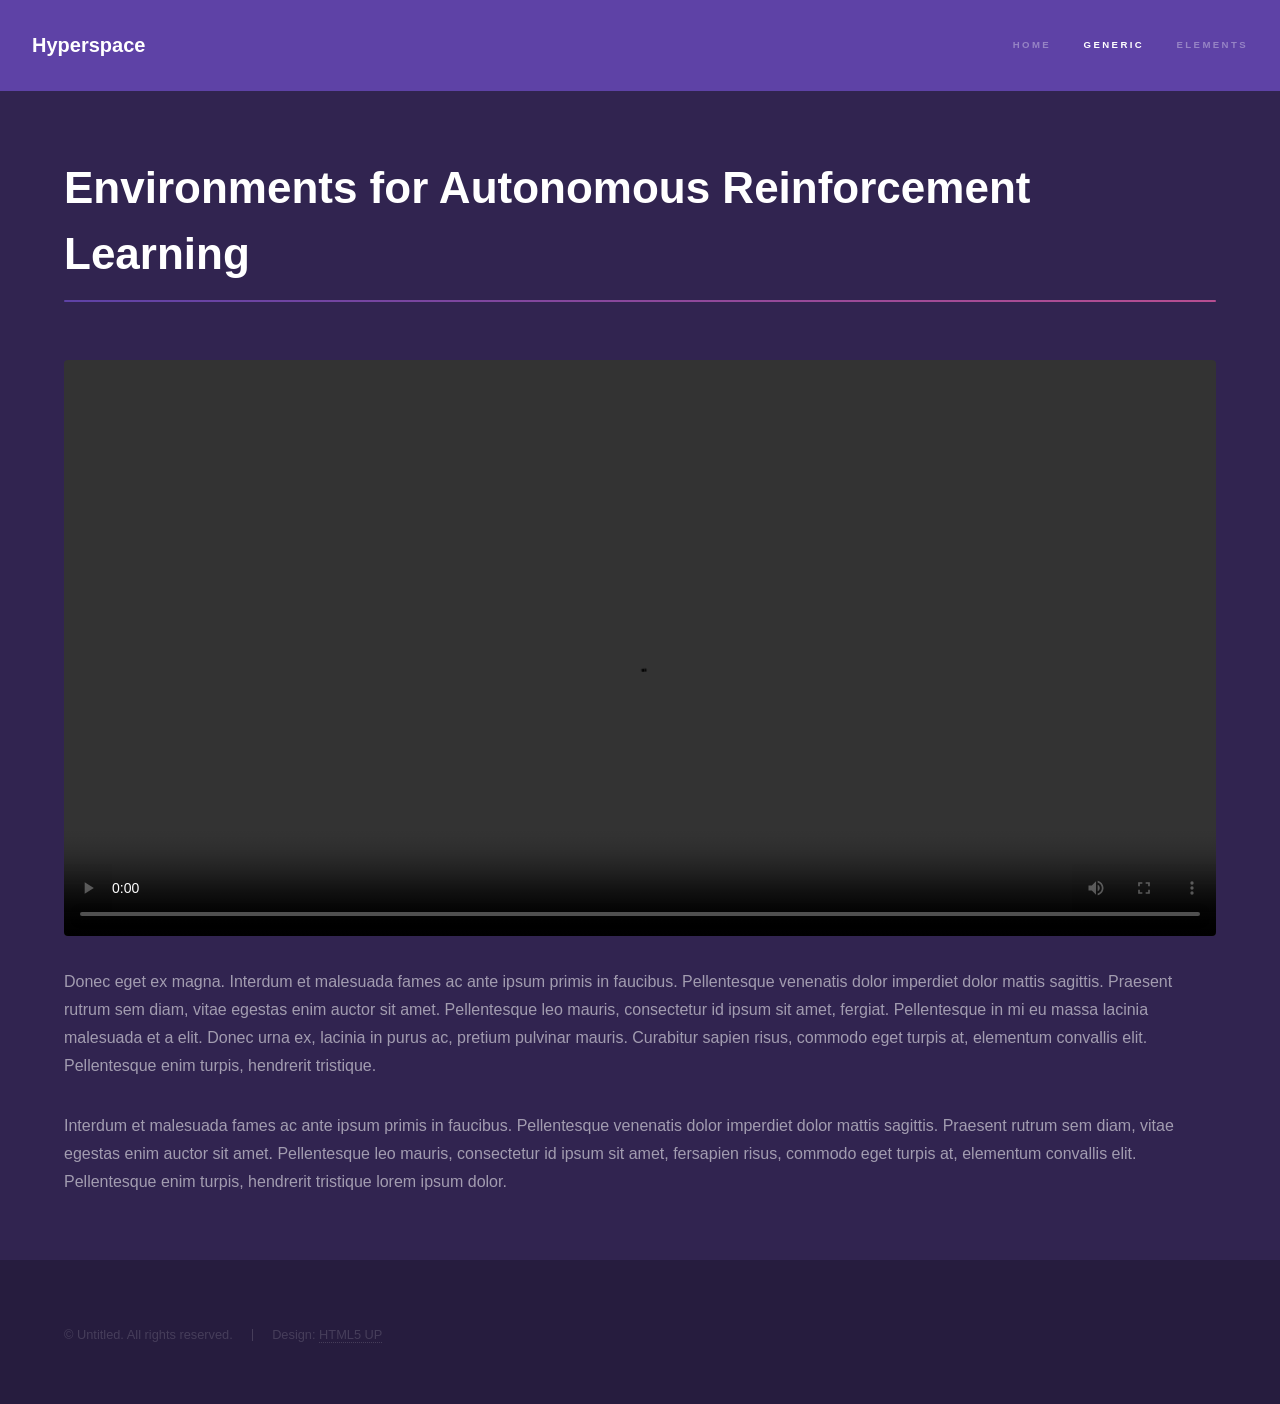
==== earl.html @ 117a4e89 "save" ====
<!DOCTYPE HTML>
<!--
	Hyperspace by HTML5 UP
	html5up.net | @ajlkn
	Free for personal and commercial use under the CCA 3.0 license (html5up.net/license)
-->
<html>
	<head>
		<title>EARL - Environments for Autonomous Reinforcement Learning</title>
		<meta charset="utf-8" />
		<meta name="viewport" content="width=device-width, initial-scale=1, user-scalable=no" />
		<link rel="stylesheet" href="assets/css/main.css" />
		<noscript><link rel="stylesheet" href="assets/css/noscript.css" /></noscript>
	</head>
	<body class="is-preload">

		<!-- Header -->
			<header id="header">
				<a href="index.html" class="title">Hyperspace</a>
				<nav>
					<ul>
						<li><a href="index.html">Home</a></li>
						<li><a href="generic.html" class="active">Generic</a></li>
						<li><a href="elements.html">Elements</a></li>
					</ul>
				</nav>
			</header>

		<!-- Wrapper -->
			<div id="wrapper">

				<!-- Main -->
					<section id="main" class="wrapper">
						<div class="inner">
							<h1 class="major">Environments for Autonomous Reinforcement Learning</h1>
							<span class="image fit"><video src="images/EARL.mp4" controls playsinline></video></span>
							<p>Donec eget ex magna. Interdum et malesuada fames ac ante ipsum primis in faucibus. Pellentesque venenatis dolor imperdiet dolor mattis sagittis. Praesent rutrum sem diam, vitae egestas enim auctor sit amet. Pellentesque leo mauris, consectetur id ipsum sit amet, fergiat. Pellentesque in mi eu massa lacinia malesuada et a elit. Donec urna ex, lacinia in purus ac, pretium pulvinar mauris. Curabitur sapien risus, commodo eget turpis at, elementum convallis elit. Pellentesque enim turpis, hendrerit tristique.</p>
							<p>Interdum et malesuada fames ac ante ipsum primis in faucibus. Pellentesque venenatis dolor imperdiet dolor mattis sagittis. Praesent rutrum sem diam, vitae egestas enim auctor sit amet. Pellentesque leo mauris, consectetur id ipsum sit amet, fersapien risus, commodo eget turpis at, elementum convallis elit. Pellentesque enim turpis, hendrerit tristique lorem ipsum dolor.</p>
						</div>
					</section>

			</div>

		<!-- Footer -->
			<footer id="footer" class="wrapper alt">
				<div class="inner">
					<ul class="menu">
						<li>&copy; Untitled. All rights reserved.</li><li>Design: <a href="http://html5up.net">HTML5 UP</a></li>
					</ul>
				</div>
			</footer>

		<!-- Scripts -->
			<script src="assets/js/jquery.min.js"></script>
			<script src="assets/js/jquery.scrollex.min.js"></script>
			<script src="assets/js/jquery.scrolly.min.js"></script>
			<script src="assets/js/browser.min.js"></script>
			<script src="assets/js/breakpoints.min.js"></script>
			<script src="assets/js/util.js"></script>
			<script src="assets/js/main.js"></script>

	</body>
</html>
---- assets/css/main.css ----
@import url(fontawesome-all.min.css);

/*
	Hyperspace by HTML5 UP
	html5up.net | @ajlkn
	Free for personal and commercial use under the CCA 3.0 license (html5up.net/license)
*/

html, body, div, span, applet, object,
iframe, h1, h2, h3, h4, h5, h6, p, blockquote,
pre, a, abbr, acronym, address, big, cite,
code, del, dfn, em, img, ins, kbd, q, s, samp,
small, strike, strong, sub, sup, tt, var, b,
u, i, center, dl, dt, dd, ol, ul, li, fieldset,
form, label, legend, table, caption, tbody,
tfoot, thead, tr, th, td, article, aside,
canvas, details, embed, figure, figcaption,
footer, header, hgroup, menu, nav, output, ruby,
section, summary, time, mark, audio, video {
	margin: 0;
	padding: 0;
	border: 0;
	font-size: 100%;
	font: inherit;
	vertical-align: baseline;}

article, aside, details, figcaption, figure,
footer, header, hgroup, menu, nav, section {
	display: block;}

body {
	line-height: 1;
}

ol, ul {
	list-style: none;
}

blockquote, q {
	quotes: none;
}

	blockquote:before, blockquote:after, q:before, q:after {
		content: '';
		content: none;
	}

table {
	border-collapse: collapse;
	border-spacing: 0;
}

body {
	-webkit-text-size-adjust: none;
}

mark {
	background-color: transparent;
	color: inherit;
}

input::-moz-focus-inner {
	border: 0;
	padding: 0;
}

input, select, textarea {
	-moz-appearance: none;
	-webkit-appearance: none;
	-ms-appearance: none;
	appearance: none;
}

/* Basic */

	@-ms-viewport {
		width: device-width;
	}

	body {
		-ms-overflow-style: scrollbar;
	}

	@media screen and (max-width: 480px) {

		html, body {
			min-width: 320px;
		}

	}

	html {
		box-sizing: border-box;
	}

	*, *:before, *:after {
		box-sizing: inherit;
	}

	body {
		background: #312450;
	}

		body.is-preload *, body.is-preload *:before, body.is-preload *:after {
			-moz-animation: none !important;
			-webkit-animation: none !important;
			-ms-animation: none !important;
			animation: none !important;
			-moz-transition: none !important;
			-webkit-transition: none !important;
			-ms-transition: none !important;
			transition: none !important;
		}

/* Type */

	body, input, select, textarea {
		color: rgba(255, 255, 255, 0.55);
		font-family: Arial, Helvetica, sans-serif;
		font-size: 16.5pt;
		font-weight: normal;
		line-height: 1.75;
	}

		@media screen and (max-width: 1680px) {

			body, input, select, textarea {
				font-size: 13pt;
			}

		}

		@media screen and (max-width: 1280px) {

			body, input, select, textarea {
				font-size: 12pt;
			}

		}

		@media screen and (max-width: 360px) {

			body, input, select, textarea {
				font-size: 11pt;
			}

		}

	a {
		-moz-transition: color 0.2s ease, border-bottom-color 0.2s ease;
		-webkit-transition: color 0.2s ease, border-bottom-color 0.2s ease;
		-ms-transition: color 0.2s ease, border-bottom-color 0.2s ease;
		transition: color 0.2s ease, border-bottom-color 0.2s ease;
		border-bottom: dotted 1px rgba(255, 255, 255, 0.35);
		color: inherit;
		text-decoration: none;
	}

		a:hover {
			border-bottom-color: transparent;
			color: #ffffff;
		}

	strong, b {
		color: #ffffff;
		font-weight: bold;
	}

	em, i {
		font-style: italic;
	}

	p {
		margin: 0 0 2em 0;
	}

	h1, h2, h3, h4, h5, h6 {
		color: #ffffff;
		font-weight: bold;
		line-height: 1.5;
		margin: 0 0 0.5em 0;
	}

		h1 a, h2 a, h3 a, h4 a, h5 a, h6 a {
			color: inherit;
			text-decoration: none;
		}

	h1 {
		font-size: 2.75em;
	}

		h1.major {
			margin: 0 0 1.3em 0;
			position: relative;
			padding-bottom: 0.35em;
		}

			h1.major:after {
				background-image: -moz-linear-gradient(to right, #5e42a6, #b74e91);
				background-image: -webkit-linear-gradient(to right, #5e42a6, #b74e91);
				background-image: -ms-linear-gradient(to right, #5e42a6, #b74e91);
				background-image: linear-gradient(to right, #5e42a6, #b74e91);
				-moz-transition: max-width 0.2s ease;
				-webkit-transition: max-width 0.2s ease;
				-ms-transition: max-width 0.2s ease;
				transition: max-width 0.2s ease;
				border-radius: 0.2em;
				bottom: 0;
				content: '';
				height: 0.05em;
				position: absolute;
				right: 0;
				width: 100%;
			}

	h2 {
		font-size: 1.75em;
	}

	h3 {
		font-size: 1.1em;
	}

	h4 {
		font-size: 1em;
	}

	h5 {
		font-size: 0.8em;
	}

	h6 {
		font-size: 0.6em;
	}

	@media screen and (max-width: 736px) {

		h1 {
			font-size: 2em;
		}

		h2 {
			font-size: 1.25em;
		}

		h3 {
			font-size: 1em;
		}

		h4 {
			font-size: 0.8em;
		}

		h5 {
			font-size: 0.6em;
		}

		h6 {
			font-size: 0.6em;
		}

	}

	sub {
		font-size: 0.8em;
		position: relative;
		top: 0.5em;
	}

	sup {
		font-size: 0.8em;
		position: relative;
		top: -0.5em;
	}

	blockquote {
		border-left: solid 4px rgba(255, 255, 255, 0.15);
		font-style: italic;
		margin: 0 0 2em 0;
		padding: 0.5em 0 0.5em 2em;
	}

	code {
		background: rgba(255, 255, 255, 0.05);
		border-radius: 0.25em;
		border: solid 1px rgba(255, 255, 255, 0.15);
		font-family: "Courier New", monospace;
		font-size: 0.9em;
		margin: 0 0.25em;
		padding: 0.25em 0.65em;
	}

	pre {
		-webkit-overflow-scrolling: touch;
		font-family: "Courier New", monospace;
		font-size: 0.9em;
		margin: 0 0 2em 0;
	}

		pre code {
			display: block;
			line-height: 1.75em;
			padding: 1em 1.5em;
			overflow-x: auto;
		}

	hr {
		border: 0;
		border-bottom: solid 1px rgba(255, 255, 255, 0.15);
		margin: 2em 0;
	}

		hr.major {
			margin: 3em 0;
		}

	.align-left {
		text-align: left;
	}

	.align-center {
		text-align: center;
	}

	.align-right {
		text-align: right;
	}

/* Row */

	.row {
		display: flex;
		flex-wrap: wrap;
		box-sizing: border-box;
		align-items: stretch;
	}

		.row > * {
			box-sizing: border-box;
		}

		.row.gtr-uniform > * > :last-child {
			margin-bottom: 0;
		}

		.row.aln-left {
			justify-content: flex-start;
		}

		.row.aln-center {
			justify-content: center;
		}

		.row.aln-right {
			justify-content: flex-end;
		}

		.row.aln-top {
			align-items: flex-start;
		}

		.row.aln-middle {
			align-items: center;
		}

		.row.aln-bottom {
			align-items: flex-end;
		}

		.row > .imp {
			order: -1;
		}

		.row > .col-1 {
			width: 8.33333%;
		}

		.row > .off-1 {
			margin-left: 8.33333%;
		}

		.row > .col-2 {
			width: 16.66667%;
		}

		.row > .off-2 {
			margin-left: 16.66667%;
		}

		.row > .col-3 {
			width: 25%;
		}

		.row > .off-3 {
			margin-left: 25%;
		}

		.row > .col-4 {
			width: 33.33333%;
		}

		.row > .off-4 {
			margin-left: 33.33333%;
		}

		.row > .col-5 {
			width: 41.66667%;
		}

		.row > .off-5 {
			margin-left: 41.66667%;
		}

		.row > .col-6 {
			width: 50%;
		}

		.row > .off-6 {
			margin-left: 50%;
		}

		.row > .col-7 {
			width: 58.33333%;
		}

		.row > .off-7 {
			margin-left: 58.33333%;
		}

		.row > .col-8 {
			width: 66.66667%;
		}

		.row > .off-8 {
			margin-left: 66.66667%;
		}

		.row > .col-9 {
			width: 75%;
		}

		.row > .off-9 {
			margin-left: 75%;
		}

		.row > .col-10 {
			width: 83.33333%;
		}

		.row > .off-10 {
			margin-left: 83.33333%;
		}

		.row > .col-11 {
			width: 91.66667%;
		}

		.row > .off-11 {
			margin-left: 91.66667%;
		}

		.row > .col-12 {
			width: 100%;
		}

		.row > .off-12 {
			margin-left: 100%;
		}

		.row.gtr-0 {
			margin-top: 0;
			margin-left: 0em;
		}

			.row.gtr-0 > * {
				padding: 0 0 0 0em;
			}

			.row.gtr-0.gtr-uniform {
				margin-top: 0em;
			}

				.row.gtr-0.gtr-uniform > * {
					padding-top: 0em;
				}

		.row.gtr-25 {
			margin-top: 0;
			margin-left: -0.375em;
		}

			.row.gtr-25 > * {
				padding: 0 0 0 0.375em;
			}

			.row.gtr-25.gtr-uniform {
				margin-top: -0.375em;
			}

				.row.gtr-25.gtr-uniform > * {
					padding-top: 0.375em;
				}

		.row.gtr-50 {
			margin-top: 0;
			margin-left: -0.75em;
		}

			.row.gtr-50 > * {
				padding: 0 0 0 0.75em;
			}

			.row.gtr-50.gtr-uniform {
				margin-top: -0.75em;
			}

				.row.gtr-50.gtr-uniform > * {
					padding-top: 0.75em;
				}

		.row {
			margin-top: 0;
			margin-left: -1.5em;
		}

			.row > * {
				padding: 0 0 0 1.5em;
			}

			.row.gtr-uniform {
				margin-top: -1.5em;
			}

				.row.gtr-uniform > * {
					padding-top: 1.5em;
				}

		.row.gtr-150 {
			margin-top: 0;
			margin-left: -2.25em;
		}

			.row.gtr-150 > * {
				padding: 0 0 0 2.25em;
			}

			.row.gtr-150.gtr-uniform {
				margin-top: -2.25em;
			}

				.row.gtr-150.gtr-uniform > * {
					padding-top: 2.25em;
				}

		.row.gtr-200 {
			margin-top: 0;
			margin-left: -3em;
		}

			.row.gtr-200 > * {
				padding: 0 0 0 3em;
			}

			.row.gtr-200.gtr-uniform {
				margin-top: -3em;
			}

				.row.gtr-200.gtr-uniform > * {
					padding-top: 3em;
				}

		@media screen and (max-width: 1680px) {

			.row {
				display: flex;
				flex-wrap: wrap;
				box-sizing: border-box;
				align-items: stretch;
			}

				.row > * {
					box-sizing: border-box;
				}

				.row.gtr-uniform > * > :last-child {
					margin-bottom: 0;
				}

				.row.aln-left {
					justify-content: flex-start;
				}

				.row.aln-center {
					justify-content: center;
				}

				.row.aln-right {
					justify-content: flex-end;
				}

				.row.aln-top {
					align-items: flex-start;
				}

				.row.aln-middle {
					align-items: center;
				}

				.row.aln-bottom {
					align-items: flex-end;
				}

				.row > .imp-xlarge {
					order: -1;
				}

				.row > .col-1-xlarge {
					width: 8.33333%;
				}

				.row > .off-1-xlarge {
					margin-left: 8.33333%;
				}

				.row > .col-2-xlarge {
					width: 16.66667%;
				}

				.row > .off-2-xlarge {
					margin-left: 16.66667%;
				}

				.row > .col-3-xlarge {
					width: 25%;
				}

				.row > .off-3-xlarge {
					margin-left: 25%;
				}

				.row > .col-4-xlarge {
					width: 33.33333%;
				}

				.row > .off-4-xlarge {
					margin-left: 33.33333%;
				}

				.row > .col-5-xlarge {
					width: 41.66667%;
				}

				.row > .off-5-xlarge {
					margin-left: 41.66667%;
				}

				.row > .col-6-xlarge {
					width: 50%;
				}

				.row > .off-6-xlarge {
					margin-left: 50%;
				}

				.row > .col-7-xlarge {
					width: 58.33333%;
				}

				.row > .off-7-xlarge {
					margin-left: 58.33333%;
				}

				.row > .col-8-xlarge {
					width: 66.66667%;
				}

				.row > .off-8-xlarge {
					margin-left: 66.66667%;
				}

				.row > .col-9-xlarge {
					width: 75%;
				}

				.row > .off-9-xlarge {
					margin-left: 75%;
				}

				.row > .col-10-xlarge {
					width: 83.33333%;
				}

				.row > .off-10-xlarge {
					margin-left: 83.33333%;
				}

				.row > .col-11-xlarge {
					width: 91.66667%;
				}

				.row > .off-11-xlarge {
					margin-left: 91.66667%;
				}

				.row > .col-12-xlarge {
					width: 100%;
				}

				.row > .off-12-xlarge {
					margin-left: 100%;
				}

				.row.gtr-0 {
					margin-top: 0;
					margin-left: 0em;
				}

					.row.gtr-0 > * {
						padding: 0 0 0 0em;
					}

					.row.gtr-0.gtr-uniform {
						margin-top: 0em;
					}

						.row.gtr-0.gtr-uniform > * {
							padding-top: 0em;
						}

				.row.gtr-25 {
					margin-top: 0;
					margin-left: -0.375em;
				}

					.row.gtr-25 > * {
						padding: 0 0 0 0.375em;
					}

					.row.gtr-25.gtr-uniform {
						margin-top: -0.375em;
					}

						.row.gtr-25.gtr-uniform > * {
							padding-top: 0.375em;
						}

				.row.gtr-50 {
					margin-top: 0;
					margin-left: -0.75em;
				}

					.row.gtr-50 > * {
						padding: 0 0 0 0.75em;
					}

					.row.gtr-50.gtr-uniform {
						margin-top: -0.75em;
					}

						.row.gtr-50.gtr-uniform > * {
							padding-top: 0.75em;
						}

				.row {
					margin-top: 0;
					margin-left: -1.5em;
				}

					.row > * {
						padding: 0 0 0 1.5em;
					}

					.row.gtr-uniform {
						margin-top: -1.5em;
					}

						.row.gtr-uniform > * {
							padding-top: 1.5em;
						}

				.row.gtr-150 {
					margin-top: 0;
					margin-left: -2.25em;
				}

					.row.gtr-150 > * {
						padding: 0 0 0 2.25em;
					}

					.row.gtr-150.gtr-uniform {
						margin-top: -2.25em;
					}

						.row.gtr-150.gtr-uniform > * {
							padding-top: 2.25em;
						}

				.row.gtr-200 {
					margin-top: 0;
					margin-left: -3em;
				}

					.row.gtr-200 > * {
						padding: 0 0 0 3em;
					}

					.row.gtr-200.gtr-uniform {
						margin-top: -3em;
					}

						.row.gtr-200.gtr-uniform > * {
							padding-top: 3em;
						}

		}

		@media screen and (max-width: 1280px) {

			.row {
				display: flex;
				flex-wrap: wrap;
				box-sizing: border-box;
				align-items: stretch;
			}

				.row > * {
					box-sizing: border-box;
				}

				.row.gtr-uniform > * > :last-child {
					margin-bottom: 0;
				}

				.row.aln-left {
					justify-content: flex-start;
				}

				.row.aln-center {
					justify-content: center;
				}

				.row.aln-right {
					justify-content: flex-end;
				}

				.row.aln-top {
					align-items: flex-start;
				}

				.row.aln-middle {
					align-items: center;
				}

				.row.aln-bottom {
					align-items: flex-end;
				}

				.row > .imp-large {
					order: -1;
				}

				.row > .col-1-large {
					width: 8.33333%;
				}

				.row > .off-1-large {
					margin-left: 8.33333%;
				}

				.row > .col-2-large {
					width: 16.66667%;
				}

				.row > .off-2-large {
					margin-left: 16.66667%;
				}

				.row > .col-3-large {
					width: 25%;
				}

				.row > .off-3-large {
					margin-left: 25%;
				}

				.row > .col-4-large {
					width: 33.33333%;
				}

				.row > .off-4-large {
					margin-left: 33.33333%;
				}

				.row > .col-5-large {
					width: 41.66667%;
				}

				.row > .off-5-large {
					margin-left: 41.66667%;
				}

				.row > .col-6-large {
					width: 50%;
				}

				.row > .off-6-large {
					margin-left: 50%;
				}

				.row > .col-7-large {
					width: 58.33333%;
				}

				.row > .off-7-large {
					margin-left: 58.33333%;
				}

				.row > .col-8-large {
					width: 66.66667%;
				}

				.row > .off-8-large {
					margin-left: 66.66667%;
				}

				.row > .col-9-large {
					width: 75%;
				}

				.row > .off-9-large {
					margin-left: 75%;
				}

				.row > .col-10-large {
					width: 83.33333%;
				}

				.row > .off-10-large {
					margin-left: 83.33333%;
				}

				.row > .col-11-large {
					width: 91.66667%;
				}

				.row > .off-11-large {
					margin-left: 91.66667%;
				}

				.row > .col-12-large {
					width: 100%;
				}

				.row > .off-12-large {
					margin-left: 100%;
				}

				.row.gtr-0 {
					margin-top: 0;
					margin-left: 0em;
				}

					.row.gtr-0 > * {
						padding: 0 0 0 0em;
					}

					.row.gtr-0.gtr-uniform {
						margin-top: 0em;
					}

						.row.gtr-0.gtr-uniform > * {
							padding-top: 0em;
						}

				.row.gtr-25 {
					margin-top: 0;
					margin-left: -0.375em;
				}

					.row.gtr-25 > * {
						padding: 0 0 0 0.375em;
					}

					.row.gtr-25.gtr-uniform {
						margin-top: -0.375em;
					}

						.row.gtr-25.gtr-uniform > * {
							padding-top: 0.375em;
						}

				.row.gtr-50 {
					margin-top: 0;
					margin-left: -0.75em;
				}

					.row.gtr-50 > * {
						padding: 0 0 0 0.75em;
					}

					.row.gtr-50.gtr-uniform {
						margin-top: -0.75em;
					}

						.row.gtr-50.gtr-uniform > * {
							padding-top: 0.75em;
						}

				.row {
					margin-top: 0;
					margin-left: -1.5em;
				}

					.row > * {
						padding: 0 0 0 1.5em;
					}

					.row.gtr-uniform {
						margin-top: -1.5em;
					}

						.row.gtr-uniform > * {
							padding-top: 1.5em;
						}

				.row.gtr-150 {
					margin-top: 0;
					margin-left: -2.25em;
				}

					.row.gtr-150 > * {
						padding: 0 0 0 2.25em;
					}

					.row.gtr-150.gtr-uniform {
						margin-top: -2.25em;
					}

						.row.gtr-150.gtr-uniform > * {
							padding-top: 2.25em;
						}

				.row.gtr-200 {
					margin-top: 0;
					margin-left: -3em;
				}

					.row.gtr-200 > * {
						padding: 0 0 0 3em;
					}

					.row.gtr-200.gtr-uniform {
						margin-top: -3em;
					}

						.row.gtr-200.gtr-uniform > * {
							padding-top: 3em;
						}

		}

		@media screen and (max-width: 980px) {

			.row {
				display: flex;
				flex-wrap: wrap;
				box-sizing: border-box;
				align-items: stretch;
			}

				.row > * {
					box-sizing: border-box;
				}

				.row.gtr-uniform > * > :last-child {
					margin-bottom: 0;
				}

				.row.aln-left {
					justify-content: flex-start;
				}

				.row.aln-center {
					justify-content: center;
				}

				.row.aln-right {
					justify-content: flex-end;
				}

				.row.aln-top {
					align-items: flex-start;
				}

				.row.aln-middle {
					align-items: center;
				}

				.row.aln-bottom {
					align-items: flex-end;
				}

				.row > .imp-medium {
					order: -1;
				}

				.row > .col-1-medium {
					width: 8.33333%;
				}

				.row > .off-1-medium {
					margin-left: 8.33333%;
				}

				.row > .col-2-medium {
					width: 16.66667%;
				}

				.row > .off-2-medium {
					margin-left: 16.66667%;
				}

				.row > .col-3-medium {
					width: 25%;
				}

				.row > .off-3-medium {
					margin-left: 25%;
				}

				.row > .col-4-medium {
					width: 33.33333%;
				}

				.row > .off-4-medium {
					margin-left: 33.33333%;
				}

				.row > .col-5-medium {
					width: 41.66667%;
				}

				.row > .off-5-medium {
					margin-left: 41.66667%;
				}

				.row > .col-6-medium {
					width: 50%;
				}

				.row > .off-6-medium {
					margin-left: 50%;
				}

				.row > .col-7-medium {
					width: 58.33333%;
				}

				.row > .off-7-medium {
					margin-left: 58.33333%;
				}

				.row > .col-8-medium {
					width: 66.66667%;
				}

				.row > .off-8-medium {
					margin-left: 66.66667%;
				}

				.row > .col-9-medium {
					width: 75%;
				}

				.row > .off-9-medium {
					margin-left: 75%;
				}

				.row > .col-10-medium {
					width: 83.33333%;
				}

				.row > .off-10-medium {
					margin-left: 83.33333%;
				}

				.row > .col-11-medium {
					width: 91.66667%;
				}

				.row > .off-11-medium {
					margin-left: 91.66667%;
				}

				.row > .col-12-medium {
					width: 100%;
				}

				.row > .off-12-medium {
					margin-left: 100%;
				}

				.row.gtr-0 {
					margin-top: 0;
					margin-left: 0em;
				}

					.row.gtr-0 > * {
						padding: 0 0 0 0em;
					}

					.row.gtr-0.gtr-uniform {
						margin-top: 0em;
					}

						.row.gtr-0.gtr-uniform > * {
							padding-top: 0em;
						}

				.row.gtr-25 {
					margin-top: 0;
					margin-left: -0.375em;
				}

					.row.gtr-25 > * {
						padding: 0 0 0 0.375em;
					}

					.row.gtr-25.gtr-uniform {
						margin-top: -0.375em;
					}

						.row.gtr-25.gtr-uniform > * {
							padding-top: 0.375em;
						}

				.row.gtr-50 {
					margin-top: 0;
					margin-left: -0.75em;
				}

					.row.gtr-50 > * {
						padding: 0 0 0 0.75em;
					}

					.row.gtr-50.gtr-uniform {
						margin-top: -0.75em;
					}

						.row.gtr-50.gtr-uniform > * {
							padding-top: 0.75em;
						}

				.row {
					margin-top: 0;
					margin-left: -1.5em;
				}

					.row > * {
						padding: 0 0 0 1.5em;
					}

					.row.gtr-uniform {
						margin-top: -1.5em;
					}

						.row.gtr-uniform > * {
							padding-top: 1.5em;
						}

				.row.gtr-150 {
					margin-top: 0;
					margin-left: -2.25em;
				}

					.row.gtr-150 > * {
						padding: 0 0 0 2.25em;
					}

					.row.gtr-150.gtr-uniform {
						margin-top: -2.25em;
					}

						.row.gtr-150.gtr-uniform > * {
							padding-top: 2.25em;
						}

				.row.gtr-200 {
					margin-top: 0;
					margin-left: -3em;
				}

					.row.gtr-200 > * {
						padding: 0 0 0 3em;
					}

					.row.gtr-200.gtr-uniform {
						margin-top: -3em;
					}

						.row.gtr-200.gtr-uniform > * {
							padding-top: 3em;
						}

		}

		@media screen and (max-width: 736px) {

			.row {
				display: flex;
				flex-wrap: wrap;
				box-sizing: border-box;
				align-items: stretch;
			}

				.row > * {
					box-sizing: border-box;
				}

				.row.gtr-uniform > * > :last-child {
					margin-bottom: 0;
				}

				.row.aln-left {
					justify-content: flex-start;
				}

				.row.aln-center {
					justify-content: center;
				}

				.row.aln-right {
					justify-content: flex-end;
				}

				.row.aln-top {
					align-items: flex-start;
				}

				.row.aln-middle {
					align-items: center;
				}

				.row.aln-bottom {
					align-items: flex-end;
				}

				.row > .imp-small {
					order: -1;
				}

				.row > .col-1-small {
					width: 8.33333%;
				}

				.row > .off-1-small {
					margin-left: 8.33333%;
				}

				.row > .col-2-small {
					width: 16.66667%;
				}

				.row > .off-2-small {
					margin-left: 16.66667%;
				}

				.row > .col-3-small {
					width: 25%;
				}

				.row > .off-3-small {
					margin-left: 25%;
				}

				.row > .col-4-small {
					width: 33.33333%;
				}

				.row > .off-4-small {
					margin-left: 33.33333%;
				}

				.row > .col-5-small {
					width: 41.66667%;
				}

				.row > .off-5-small {
					margin-left: 41.66667%;
				}

				.row > .col-6-small {
					width: 50%;
				}

				.row > .off-6-small {
					margin-left: 50%;
				}

				.row > .col-7-small {
					width: 58.33333%;
				}

				.row > .off-7-small {
					margin-left: 58.33333%;
				}

				.row > .col-8-small {
					width: 66.66667%;
				}

				.row > .off-8-small {
					margin-left: 66.66667%;
				}

				.row > .col-9-small {
					width: 75%;
				}

				.row > .off-9-small {
					margin-left: 75%;
				}

				.row > .col-10-small {
					width: 83.33333%;
				}

				.row > .off-10-small {
					margin-left: 83.33333%;
				}

				.row > .col-11-small {
					width: 91.66667%;
				}

				.row > .off-11-small {
					margin-left: 91.66667%;
				}

				.row > .col-12-small {
					width: 100%;
				}

				.row > .off-12-small {
					margin-left: 100%;
				}

				.row.gtr-0 {
					margin-top: 0;
					margin-left: 0em;
				}

					.row.gtr-0 > * {
						padding: 0 0 0 0em;
					}

					.row.gtr-0.gtr-uniform {
						margin-top: 0em;
					}

						.row.gtr-0.gtr-uniform > * {
							padding-top: 0em;
						}

				.row.gtr-25 {
					margin-top: 0;
					margin-left: -0.375em;
				}

					.row.gtr-25 > * {
						padding: 0 0 0 0.375em;
					}

					.row.gtr-25.gtr-uniform {
						margin-top: -0.375em;
					}

						.row.gtr-25.gtr-uniform > * {
							padding-top: 0.375em;
						}

				.row.gtr-50 {
					margin-top: 0;
					margin-left: -0.75em;
				}

					.row.gtr-50 > * {
						padding: 0 0 0 0.75em;
					}

					.row.gtr-50.gtr-uniform {
						margin-top: -0.75em;
					}

						.row.gtr-50.gtr-uniform > * {
							padding-top: 0.75em;
						}

				.row {
					margin-top: 0;
					margin-left: -1.5em;
				}

					.row > * {
						padding: 0 0 0 1.5em;
					}

					.row.gtr-uniform {
						margin-top: -1.5em;
					}

						.row.gtr-uniform > * {
							padding-top: 1.5em;
						}

				.row.gtr-150 {
					margin-top: 0;
					margin-left: -2.25em;
				}

					.row.gtr-150 > * {
						padding: 0 0 0 2.25em;
					}

					.row.gtr-150.gtr-uniform {
						margin-top: -2.25em;
					}

						.row.gtr-150.gtr-uniform > * {
							padding-top: 2.25em;
						}

				.row.gtr-200 {
					margin-top: 0;
					margin-left: -3em;
				}

					.row.gtr-200 > * {
						padding: 0 0 0 3em;
					}

					.row.gtr-200.gtr-uniform {
						margin-top: -3em;
					}

						.row.gtr-200.gtr-uniform > * {
							padding-top: 3em;
						}

		}

		@media screen and (max-width: 480px) {

			.row {
				display: flex;
				flex-wrap: wrap;
				box-sizing: border-box;
				align-items: stretch;
			}

				.row > * {
					box-sizing: border-box;
				}

				.row.gtr-uniform > * > :last-child {
					margin-bottom: 0;
				}

				.row.aln-left {
					justify-content: flex-start;
				}

				.row.aln-center {
					justify-content: center;
				}

				.row.aln-right {
					justify-content: flex-end;
				}

				.row.aln-top {
					align-items: flex-start;
				}

				.row.aln-middle {
					align-items: center;
				}

				.row.aln-bottom {
					align-items: flex-end;
				}

				.row > .imp-xsmall {
					order: -1;
				}

				.row > .col-1-xsmall {
					width: 8.33333%;
				}

				.row > .off-1-xsmall {
					margin-left: 8.33333%;
				}

				.row > .col-2-xsmall {
					width: 16.66667%;
				}

				.row > .off-2-xsmall {
					margin-left: 16.66667%;
				}

				.row > .col-3-xsmall {
					width: 25%;
				}

				.row > .off-3-xsmall {
					margin-left: 25%;
				}

				.row > .col-4-xsmall {
					width: 33.33333%;
				}

				.row > .off-4-xsmall {
					margin-left: 33.33333%;
				}

				.row > .col-5-xsmall {
					width: 41.66667%;
				}

				.row > .off-5-xsmall {
					margin-left: 41.66667%;
				}

				.row > .col-6-xsmall {
					width: 50%;
				}

				.row > .off-6-xsmall {
					margin-left: 50%;
				}

				.row > .col-7-xsmall {
					width: 58.33333%;
				}

				.row > .off-7-xsmall {
					margin-left: 58.33333%;
				}

				.row > .col-8-xsmall {
					width: 66.66667%;
				}

				.row > .off-8-xsmall {
					margin-left: 66.66667%;
				}

				.row > .col-9-xsmall {
					width: 75%;
				}

				.row > .off-9-xsmall {
					margin-left: 75%;
				}

				.row > .col-10-xsmall {
					width: 83.33333%;
				}

				.row > .off-10-xsmall {
					margin-left: 83.33333%;
				}

				.row > .col-11-xsmall {
					width: 91.66667%;
				}

				.row > .off-11-xsmall {
					margin-left: 91.66667%;
				}

				.row > .col-12-xsmall {
					width: 100%;
				}

				.row > .off-12-xsmall {
					margin-left: 100%;
				}

				.row.gtr-0 {
					margin-top: 0;
					margin-left: 0em;
				}

					.row.gtr-0 > * {
						padding: 0 0 0 0em;
					}

					.row.gtr-0.gtr-uniform {
						margin-top: 0em;
					}

						.row.gtr-0.gtr-uniform > * {
							padding-top: 0em;
						}

				.row.gtr-25 {
					margin-top: 0;
					margin-left: -0.375em;
				}

					.row.gtr-25 > * {
						padding: 0 0 0 0.375em;
					}

					.row.gtr-25.gtr-uniform {
						margin-top: -0.375em;
					}

						.row.gtr-25.gtr-uniform > * {
							padding-top: 0.375em;
						}

				.row.gtr-50 {
					margin-top: 0;
					margin-left: -0.75em;
				}

					.row.gtr-50 > * {
						padding: 0 0 0 0.75em;
					}

					.row.gtr-50.gtr-uniform {
						margin-top: -0.75em;
					}

						.row.gtr-50.gtr-uniform > * {
							padding-top: 0.75em;
						}

				.row {
					margin-top: 0;
					margin-left: -1.5em;
				}

					.row > * {
						padding: 0 0 0 1.5em;
					}

					.row.gtr-uniform {
						margin-top: -1.5em;
					}

						.row.gtr-uniform > * {
							padding-top: 1.5em;
						}

				.row.gtr-150 {
					margin-top: 0;
					margin-left: -2.25em;
				}

					.row.gtr-150 > * {
						padding: 0 0 0 2.25em;
					}

					.row.gtr-150.gtr-uniform {
						margin-top: -2.25em;
					}

						.row.gtr-150.gtr-uniform > * {
							padding-top: 2.25em;
						}

				.row.gtr-200 {
					margin-top: 0;
					margin-left: -3em;
				}

					.row.gtr-200 > * {
						padding: 0 0 0 3em;
					}

					.row.gtr-200.gtr-uniform {
						margin-top: -3em;
					}

						.row.gtr-200.gtr-uniform > * {
							padding-top: 3em;
						}

		}

/* Box */

	.box {
		border-radius: 0.25em;
		border: solid 1px rgba(255, 255, 255, 0.15);
		margin-bottom: 2em;
		padding: 1.5em;
	}

		.box > :last-child,
		.box > :last-child > :last-child,
		.box > :last-child > :last-child > :last-child {
			margin-bottom: 0;
		}

		.box.alt {
			border: 0;
			border-radius: 0;
			padding: 0;
		}

/* Button */

	input[type="submit"],
	input[type="reset"],
	input[type="button"],
	button,
	.button {
		-moz-appearance: none;
		-webkit-appearance: none;
		-ms-appearance: none;
		appearance: none;
		-moz-transition: border-color 0.2s ease;
		-webkit-transition: border-color 0.2s ease;
		-ms-transition: border-color 0.2s ease;
		transition: border-color 0.2s ease;
		background-color: transparent;
		border: solid 1px !important;
		border-color: rgba(255, 255, 255, 0.15) !important;
		border-radius: 3em;
		color: #ffffff !important;
		cursor: pointer;
		display: inline-block;
		font-size: 0.6em;
		font-weight: bold;
		height: calc(4.75em + 2px);
		letter-spacing: 0.25em;
		line-height: 4.75em;
		outline: 0;
		padding: 0 3.75em;
		position: relative;
		text-align: center;
		text-decoration: none;
		text-transform: uppercase;
		white-space: nowrap;
	}

		input[type="submit"]:after,
		input[type="reset"]:after,
		input[type="button"]:after,
		button:after,
		.button:after {
			-moz-transform: scale(0.25);
			-webkit-transform: scale(0.25);
			-ms-transform: scale(0.25);
			transform: scale(0.25);
			pointer-events: none;
			-moz-transition: opacity 0.2s ease, -moz-transform 0.2s ease;
			-webkit-transition: opacity 0.2s ease, -webkit-transform 0.2s ease;
			-ms-transition: opacity 0.2s ease, -ms-transform 0.2s ease;
			transition: opacity 0.2s ease, transform 0.2s ease;
			background: #ffffff;
			border-radius: 3em;
			content: '';
			height: 100%;
			left: 0;
			opacity: 0;
			position: absolute;
			top: 0;
			width: 100%;
		}

		input[type="submit"].icon:before,
		input[type="reset"].icon:before,
		input[type="button"].icon:before,
		button.icon:before,
		.button.icon:before {
			margin-right: 0.75em;
		}

		input[type="submit"].fit,
		input[type="reset"].fit,
		input[type="button"].fit,
		button.fit,
		.button.fit {
			width: 100%;
		}

		input[type="submit"].small,
		input[type="reset"].small,
		input[type="button"].small,
		button.small,
		.button.small {
			font-size: 0.4em;
		}

		input[type="submit"].large,
		input[type="reset"].large,
		input[type="button"].large,
		button.large,
		.button.large {
			font-size: 0.8em;
		}

		input[type="submit"].primary,
		input[type="reset"].primary,
		input[type="button"].primary,
		button.primary,
		.button.primary {
			background-color: #ffffff;
			color: #312450 !important;
		}

			input[type="submit"].primary:after,
			input[type="reset"].primary:after,
			input[type="button"].primary:after,
			button.primary:after,
			.button.primary:after {
				display: none;
			}

		input[type="submit"].disabled, input[type="submit"]:disabled,
		input[type="reset"].disabled,
		input[type="reset"]:disabled,
		input[type="button"].disabled,
		input[type="button"]:disabled,
		button.disabled,
		button:disabled,
		.button.disabled,
		.button:disabled {
			cursor: default;
			opacity: 0.5;
			pointer-events: none;
		}

		input[type="submit"]:hover,
		input[type="reset"]:hover,
		input[type="button"]:hover,
		button:hover,
		.button:hover {
			border-color: rgba(255, 255, 255, 0.55) !important;
		}

			input[type="submit"]:hover:after,
			input[type="reset"]:hover:after,
			input[type="button"]:hover:after,
			button:hover:after,
			.button:hover:after {
				opacity: 0.05;
				-moz-transform: scale(1);
				-webkit-transform: scale(1);
				-ms-transform: scale(1);
				transform: scale(1);
			}

			input[type="submit"]:hover:active,
			input[type="reset"]:hover:active,
			input[type="button"]:hover:active,
			button:hover:active,
			.button:hover:active {
				border-color: #ffffff !important;
			}

				input[type="submit"]:hover:active:after,
				input[type="reset"]:hover:active:after,
				input[type="button"]:hover:active:after,
				button:hover:active:after,
				.button:hover:active:after {
					opacity: 0.1;
				}

/* Features */

	.features {
		display: -moz-flex;
		display: -webkit-flex;
		display: -ms-flex;
		display: flex;
		-moz-flex-wrap: wrap;
		-webkit-flex-wrap: wrap;
		-ms-flex-wrap: wrap;
		flex-wrap: wrap;
		border-radius: 0.25em;
		border: solid 1px rgba(255, 255, 255, 0.15);
		background: rgba(255, 255, 255, 0.05);
		margin: 0 0 2em 0;
	}

		.features section {
			padding: 3.5em 3em 1em 7em ;
			width: 50%;
			border-top: solid 1px rgba(255, 255, 255, 0.15);
			position: relative;
		}

			.features section:nth-child(-n + 2) {
				border-top-width: 0;
			}

			.features section:nth-child(2n) {
				border-left: solid 1px rgba(255, 255, 255, 0.15);
			}

			.features section .icon {
				-moz-transition: opacity 0.5s ease, -moz-transform 0.5s ease;
				-webkit-transition: opacity 0.5s ease, -webkit-transform 0.5s ease;
				-ms-transition: opacity 0.5s ease, -ms-transform 0.5s ease;
				transition: opacity 0.5s ease, transform 0.5s ease;
				-moz-transition-delay: 1s;
				-webkit-transition-delay: 1s;
				-ms-transition-delay: 1s;
				transition-delay: 1s;
				-moz-transform: scale(1);
				-webkit-transform: scale(1);
				-ms-transform: scale(1);
				transform: scale(1);
				position: absolute;
				left: 3em;
				top: 3em;
				opacity: 1;
			}

			.features section:nth-child(1) .icon {
				-moz-transition-delay: 0.15s;
				-webkit-transition-delay: 0.15s;
				-ms-transition-delay: 0.15s;
				transition-delay: 0.15s;
			}

			.features section:nth-child(2) .icon {
				-moz-transition-delay: 0.3s;
				-webkit-transition-delay: 0.3s;
				-ms-transition-delay: 0.3s;
				transition-delay: 0.3s;
			}

			.features section:nth-child(3) .icon {
				-moz-transition-delay: 0.45s;
				-webkit-transition-delay: 0.45s;
				-ms-transition-delay: 0.45s;
				transition-delay: 0.45s;
			}

			.features section:nth-child(4) .icon {
				-moz-transition-delay: 0.6s;
				-webkit-transition-delay: 0.6s;
				-ms-transition-delay: 0.6s;
				transition-delay: 0.6s;
			}

			.features section:nth-child(5) .icon {
				-moz-transition-delay: 0.75s;
				-webkit-transition-delay: 0.75s;
				-ms-transition-delay: 0.75s;
				transition-delay: 0.75s;
			}

			.features section:nth-child(6) .icon {
				-moz-transition-delay: 0.9s;
				-webkit-transition-delay: 0.9s;
				-ms-transition-delay: 0.9s;
				transition-delay: 0.9s;
			}

			.features section:nth-child(7) .icon {
				-moz-transition-delay: 1.05s;
				-webkit-transition-delay: 1.05s;
				-ms-transition-delay: 1.05s;
				transition-delay: 1.05s;
			}

			.features section:nth-child(8) .icon {
				-moz-transition-delay: 1.2s;
				-webkit-transition-delay: 1.2s;
				-ms-transition-delay: 1.2s;
				transition-delay: 1.2s;
			}

			.features section:nth-child(9) .icon {
				-moz-transition-delay: 1.35s;
				-webkit-transition-delay: 1.35s;
				-ms-transition-delay: 1.35s;
				transition-delay: 1.35s;
			}

			.features section:nth-child(10) .icon {
				-moz-transition-delay: 1.5s;
				-webkit-transition-delay: 1.5s;
				-ms-transition-delay: 1.5s;
				transition-delay: 1.5s;
			}

			.features section:nth-child(11) .icon {
				-moz-transition-delay: 1.65s;
				-webkit-transition-delay: 1.65s;
				-ms-transition-delay: 1.65s;
				transition-delay: 1.65s;
			}

			.features section:nth-child(12) .icon {
				-moz-transition-delay: 1.8s;
				-webkit-transition-delay: 1.8s;
				-ms-transition-delay: 1.8s;
				transition-delay: 1.8s;
			}

			.features section:nth-child(13) .icon {
				-moz-transition-delay: 1.95s;
				-webkit-transition-delay: 1.95s;
				-ms-transition-delay: 1.95s;
				transition-delay: 1.95s;
			}

			.features section:nth-child(14) .icon {
				-moz-transition-delay: 2.1s;
				-webkit-transition-delay: 2.1s;
				-ms-transition-delay: 2.1s;
				transition-delay: 2.1s;
			}

			.features section:nth-child(15) .icon {
				-moz-transition-delay: 2.25s;
				-webkit-transition-delay: 2.25s;
				-ms-transition-delay: 2.25s;
				transition-delay: 2.25s;
			}

			.features section:nth-child(16) .icon {
				-moz-transition-delay: 2.4s;
				-webkit-transition-delay: 2.4s;
				-ms-transition-delay: 2.4s;
				transition-delay: 2.4s;
			}

			.features section:nth-child(17) .icon {
				-moz-transition-delay: 2.55s;
				-webkit-transition-delay: 2.55s;
				-ms-transition-delay: 2.55s;
				transition-delay: 2.55s;
			}

			.features section:nth-child(18) .icon {
				-moz-transition-delay: 2.7s;
				-webkit-transition-delay: 2.7s;
				-ms-transition-delay: 2.7s;
				transition-delay: 2.7s;
			}

			.features section:nth-child(19) .icon {
				-moz-transition-delay: 2.85s;
				-webkit-transition-delay: 2.85s;
				-ms-transition-delay: 2.85s;
				transition-delay: 2.85s;
			}

			.features section:nth-child(20) .icon {
				-moz-transition-delay: 3s;
				-webkit-transition-delay: 3s;
				-ms-transition-delay: 3s;
				transition-delay: 3s;
			}

		.features.inactive section .icon {
			-moz-transform: scale(0.5);
			-webkit-transform: scale(0.5);
			-ms-transform: scale(0.5);
			transform: scale(0.5);
			opacity: 0;
		}

		@media screen and (max-width: 980px) {

			.features {
				display: block;
			}

				.features section {
					border-top-width: 1px !important;
					border-left-width: 0 !important;
					width: 100%;
				}

					.features section:first-child {
						border-top-width: 0 !important;
					}

		}

		@media screen and (max-width: 736px) {

			.features section {
				padding: 2.5em 1.5em 0.1em 5.5em ;
			}

				.features section .icon {
					left: 1.5em;
					top: 2em;
				}

		}

		@media screen and (max-width: 480px) {

			.features section {
				padding: 2em 1.5em 0.1em 1.5em ;
			}

				.features section .icon {
					left: 0;
					position: relative;
					top: 0;
				}

		}

/* Form */

	form {
		margin: 0 0 2em 0;
	}

		form > :last-child {
			margin-bottom: 0;
		}

		form > .fields {
			display: -moz-flex;
			display: -webkit-flex;
			display: -ms-flex;
			display: flex;
			-moz-flex-wrap: wrap;
			-webkit-flex-wrap: wrap;
			-ms-flex-wrap: wrap;
			flex-wrap: wrap;
			width: calc(100% + 3em);
			margin: -1.5em 0 2em -1.5em;
		}

			form > .fields > .field {
				-moz-flex-grow: 0;
				-webkit-flex-grow: 0;
				-ms-flex-grow: 0;
				flex-grow: 0;
				-moz-flex-shrink: 0;
				-webkit-flex-shrink: 0;
				-ms-flex-shrink: 0;
				flex-shrink: 0;
				padding: 1.5em 0 0 1.5em;
				width: calc(100% - 1.5em);
			}

				form > .fields > .field.half {
					width: calc(50% - 0.75em);
				}

				form > .fields > .field.third {
					width: calc(100%/3 - 0.5em);
				}

				form > .fields > .field.quarter {
					width: calc(25% - 0.375em);
				}

		@media screen and (max-width: 480px) {

			form > .fields {
				width: calc(100% + 3em);
				margin: -1.5em 0 2em -1.5em;
			}

				form > .fields > .field {
					padding: 1.5em 0 0 1.5em;
					width: calc(100% - 1.5em);
				}

					form > .fields > .field.half {
						width: calc(100% - 1.5em);
					}

					form > .fields > .field.third {
						width: calc(100% - 1.5em);
					}

					form > .fields > .field.quarter {
						width: calc(100% - 1.5em);
					}

		}

	label {
		color: #ffffff;
		font-weight: bold;
		line-height: 1.5;
		margin: 0 0 0.7em 0;
		display: block;
		font-size: 1.1em;
	}

	input[type="text"],
	input[type="password"],
	input[type="email"],
	input[type="tel"],
	select,
	textarea {
		-moz-appearance: none;
		-webkit-appearance: none;
		-ms-appearance: none;
		appearance: none;
		background: rgba(255, 255, 255, 0.05);
		border-radius: 0.25em;
		border: none;
		border: solid 1px rgba(255, 255, 255, 0.15);
		color: inherit;
		display: block;
		outline: 0;
		padding: 0 1em;
		text-decoration: none;
		width: 100%;
	}

		input[type="text"]:invalid,
		input[type="password"]:invalid,
		input[type="email"]:invalid,
		input[type="tel"]:invalid,
		select:invalid,
		textarea:invalid {
			box-shadow: none;
		}

		input[type="text"]:focus,
		input[type="password"]:focus,
		input[type="email"]:focus,
		input[type="tel"]:focus,
		select:focus,
		textarea:focus {
			border-color: #ffffff;
			box-shadow: 0 0 0 1px #ffffff;
		}

	select {
		background-image: url("data:image/svg+xml;charset=utf8,%3Csvg xmlns='http://www.w3.org/2000/svg' width='40' height='40' preserveAspectRatio='none' viewBox='0 0 40 40'%3E%3Cpath d='M9.4,12.3l10.4,10.4l10.4-10.4c0.2-0.2,0.5-0.4,0.9-0.4c0.3,0,0.6,0.1,0.9,0.4l3.3,3.3c0.2,0.2,0.4,0.5,0.4,0.9 c0,0.4-0.1,0.6-0.4,0.9L20.7,31.9c-0.2,0.2-0.5,0.4-0.9,0.4c-0.3,0-0.6-0.1-0.9-0.4L4.3,17.3c-0.2-0.2-0.4-0.5-0.4-0.9 c0-0.4,0.1-0.6,0.4-0.9l3.3-3.3c0.2-0.2,0.5-0.4,0.9-0.4S9.1,12.1,9.4,12.3z' fill='rgba(255, 255, 255, 0.15)' /%3E%3C/svg%3E");
		background-size: 1.25rem;
		background-repeat: no-repeat;
		background-position: calc(100% - 1rem) center;
		height: 2.75em;
		padding-right: 2.75em;
		text-overflow: ellipsis;
	}

		select option {
			color: #ffffff;
			background: #312450;
		}

		select:focus::-ms-value {
			background-color: transparent;
		}

		select::-ms-expand {
			display: none;
		}

	input[type="text"],
	input[type="password"],
	input[type="email"],
	select {
		height: 2.75em;
	}

	textarea {
		padding: 0.75em 1em;
	}

		body.is-ie textarea {
			min-height: 10em;
		}

	input[type="checkbox"],
	input[type="radio"] {
		-moz-appearance: none;
		-webkit-appearance: none;
		-ms-appearance: none;
		appearance: none;
		display: block;
		float: left;
		margin-right: -2em;
		opacity: 0;
		width: 1em;
		z-index: -1;
	}

		input[type="checkbox"] + label,
		input[type="radio"] + label {
			text-decoration: none;
			color: rgba(255, 255, 255, 0.55);
			cursor: pointer;
			display: inline-block;
			font-size: 1em;
			font-weight: normal;
			padding-left: 2.4em;
			padding-right: 0.75em;
			position: relative;
		}

			input[type="checkbox"] + label:before,
			input[type="radio"] + label:before {
				-moz-osx-font-smoothing: grayscale;
				-webkit-font-smoothing: antialiased;
				display: inline-block;
				font-style: normal;
				font-variant: normal;
				text-rendering: auto;
				line-height: 1;
				text-transform: none !important;
				font-family: 'Font Awesome 5 Free';
				font-weight: 900;
			}

			input[type="checkbox"] + label:before,
			input[type="radio"] + label:before {
				background: rgba(255, 255, 255, 0.05);
				border-radius: 0.25em;
				border: solid 1px rgba(255, 255, 255, 0.15);
				content: '';
				display: inline-block;
				font-size: 0.8em;
				height: 2.0625em;
				left: 0;
				line-height: 2.0625em;
				position: absolute;
				text-align: center;
				top: 0;
				width: 2.0625em;
			}

		input[type="checkbox"]:checked + label:before,
		input[type="radio"]:checked + label:before {
			background: #ffffff;
			border-color: #ffffff;
			color: #b74e91;
			content: '\f00c';
		}

		input[type="checkbox"]:focus + label:before,
		input[type="radio"]:focus + label:before {
			border-color: #ffffff;
			box-shadow: 0 0 0 1px #ffffff;
		}

	input[type="checkbox"] + label:before {
		border-radius: 0.25em;
	}

	input[type="radio"] + label:before {
		border-radius: 100%;
	}

	::-webkit-input-placeholder {
		color: rgba(255, 255, 255, 0.35) !important;
		opacity: 1.0;
	}

	:-moz-placeholder {
		color: rgba(255, 255, 255, 0.35) !important;
		opacity: 1.0;
	}

	::-moz-placeholder {
		color: rgba(255, 255, 255, 0.35) !important;
		opacity: 1.0;
	}

	:-ms-input-placeholder {
		color: rgba(255, 255, 255, 0.35) !important;
		opacity: 1.0;
	}

/* Icon */

	.icon {
		text-decoration: none;
		border-bottom: none;
		position: relative;
	}

		.icon:before {
			-moz-osx-font-smoothing: grayscale;
			-webkit-font-smoothing: antialiased;
			display: inline-block;
			font-style: normal;
			font-variant: normal;
			text-rendering: auto;
			line-height: 1;
			text-transform: none !important;
			font-family: 'Font Awesome 5 Free';
			font-weight: 400;
		}

		.icon > .label {
			display: none;
		}

		.icon:before {
			line-height: inherit;
		}

		.icon.solid:before {
			font-weight: 900;
		}

		.icon.brands:before {
			font-family: 'Font Awesome 5 Brands';
		}

		.icon.major {
			width: 2.5em;
			height: 2.5em;
			display: block;
			background: #ffffff;
			border-radius: 100%;
			color: #312450;
			text-align: center;
			line-height: 2.5em;
			margin: 0 0 1.3em 0;
		}

			.icon.major:before {
				font-size: 1.25em;
			}

				.wrapper.style1 .icon.major:before {
					color: #5e42a6;
				}

				.wrapper.style1-alt .icon.major:before {
					color: #493382;
				}

				.wrapper.style2 .icon.major:before {
					color: #5052b5;
				}

				.wrapper.style2-alt .icon.major:before {
					color: #3e4094;
				}

				.wrapper.style3 .icon.major:before {
					color: #b74e91;
				}

				.wrapper.style3-alt .icon.major:before {
					color: #953d75;
				}

/* Image */

	.image {
		border-radius: 0.25em;
		border: 0;
		display: inline-block;
		position: relative;
	}

		.image img,
		.image video {
			border-radius: 0.25em;
			display: block;
		}

		.image.left, .image.right {
			max-width: 40%;
		}

			.image.left img, .image.right img {
				width: 100%;
			}

		.image.left {
			float: left;
			margin: 0 1.5em 1em 0;
			top: 0.25em;
		}

		.image.right {
			float: right;
			margin: 0 0 1em 1.5em;
			top: 0.25em;
		}

		.image.fit {
			display: block;
			margin: 0 0 2em 0;
			width: 100%;
		}

			.image.fit img,
			.image.fit video {
				width: 100%;
			}

		.image.main {
			display: block;
			margin: 0 0 3em 0;
			width: 100%;
		}

			.image.main img {
				width: 100%;
			}

/* List */

	ol {
		list-style: decimal;
		margin: 0 0 2em 0;
		padding-left: 1.25em;
	}

		ol li {
			padding-left: 0.25em;
		}

	ul {
		list-style: disc;
		margin: 0 0 2em 0;
		padding-left: 1em;
	}

		ul li {
			padding-left: 0.5em;
		}

		ul.alt {
			list-style: none;
			padding-left: 0;
		}

			ul.alt li {
				border-top: solid 1px rgba(255, 255, 255, 0.15);
				padding: 0.5em 0;
			}

				ul.alt li:first-child {
					border-top: 0;
					padding-top: 0;
				}

	dl {
		margin: 0 0 2em 0;
	}

		dl dt {
			display: block;
			font-weight: bold;
			margin: 0 0 1em 0;
		}

		dl dd {
			margin-left: 2em;
		}

/* Actions */

	ul.actions {
		display: -moz-flex;
		display: -webkit-flex;
		display: -ms-flex;
		display: flex;
		cursor: default;
		list-style: none;
		margin-left: -1em;
		padding-left: 0;
	}

		ul.actions li {
			padding: 0 0 0 1em;
			vertical-align: middle;
		}

		ul.actions.special {
			-moz-justify-content: center;
			-webkit-justify-content: center;
			-ms-justify-content: center;
			justify-content: center;
			width: 100%;
			margin-left: 0;
		}

			ul.actions.special li:first-child {
				padding-left: 0;
			}

		ul.actions.stacked {
			-moz-flex-direction: column;
			-webkit-flex-direction: column;
			-ms-flex-direction: column;
			flex-direction: column;
			margin-left: 0;
		}

			ul.actions.stacked li {
				padding: 1.3em 0 0 0;
			}

				ul.actions.stacked li:first-child {
					padding-top: 0;
				}

		ul.actions.fit {
			width: calc(100% + 1em);
		}

			ul.actions.fit li {
				-moz-flex-grow: 1;
				-webkit-flex-grow: 1;
				-ms-flex-grow: 1;
				flex-grow: 1;
				-moz-flex-shrink: 1;
				-webkit-flex-shrink: 1;
				-ms-flex-shrink: 1;
				flex-shrink: 1;
				width: 100%;
			}

				ul.actions.fit li > * {
					width: 100%;
				}

			ul.actions.fit.stacked {
				width: 100%;
			}

		@media screen and (max-width: 480px) {

			ul.actions:not(.fixed) {
				-moz-flex-direction: column;
				-webkit-flex-direction: column;
				-ms-flex-direction: column;
				flex-direction: column;
				margin-left: 0;
				width: 100% !important;
			}

				ul.actions:not(.fixed) li {
					-moz-flex-grow: 1;
					-webkit-flex-grow: 1;
					-ms-flex-grow: 1;
					flex-grow: 1;
					-moz-flex-shrink: 1;
					-webkit-flex-shrink: 1;
					-ms-flex-shrink: 1;
					flex-shrink: 1;
					padding: 1em 0 0 0;
					text-align: center;
					width: 100%;
				}

					ul.actions:not(.fixed) li > * {
						width: 100%;
					}

					ul.actions:not(.fixed) li:first-child {
						padding-top: 0;
					}

					ul.actions:not(.fixed) li input[type="submit"],
					ul.actions:not(.fixed) li input[type="reset"],
					ul.actions:not(.fixed) li input[type="button"],
					ul.actions:not(.fixed) li button,
					ul.actions:not(.fixed) li .button {
						width: 100%;
					}

						ul.actions:not(.fixed) li input[type="submit"].icon:before,
						ul.actions:not(.fixed) li input[type="reset"].icon:before,
						ul.actions:not(.fixed) li input[type="button"].icon:before,
						ul.actions:not(.fixed) li button.icon:before,
						ul.actions:not(.fixed) li .button.icon:before {
							margin-left: -0.5rem;
						}

		}

/* Contact */

	ul.contact {
		list-style: none;
		padding: 0;
	}

		ul.contact > li {
			padding: 0;
			margin: 1.5em 0 0 0;
		}

			ul.contact > li:first-child {
				margin-top: 0;
			}

/* Icons */

	ul.icons {
		cursor: default;
		list-style: none;
		padding-left: 0;
	}

		ul.icons li {
			display: inline-block;
			padding: 0 0.75em 0 0;
		}

			ul.icons li:last-child {
				padding-right: 0;
			}

			ul.icons li > a, ul.icons li > span {
				border: 0;
			}

				ul.icons li > a .label, ul.icons li > span .label {
					display: none;
				}

/* Menu */

	ul.menu {
		list-style: none;
		padding: 0;
	}

		ul.menu > li {
			border-left: solid 1px rgba(255, 255, 255, 0.15);
			display: inline-block;
			line-height: 1;
			margin-left: 1.5em;
			padding: 0 0 0 1.5em;
		}

			ul.menu > li:first-child {
				border-left: 0;
				margin: 0;
				padding-left: 0;
			}

		@media screen and (max-width: 480px) {

			ul.menu > li {
				border-left: 0;
				display: block;
				line-height: inherit;
				margin: 0.5em 0 0 0;
				padding-left: 0;
			}

		}

/* Section/Article */

	section.special, article.special {
		text-align: center;
	}

	header p {
		color: rgba(255, 255, 255, 0.35);
		position: relative;
		margin: 0 0 1.5em 0;
	}

	header h2 + p {
		font-size: 1.25em;
		margin-top: -1em;
		line-height: 1.5em;
	}

	header h3 + p {
		font-size: 1.1em;
		margin-top: -0.8em;
		line-height: 1.5em;
	}

	header h4 + p,
	header h5 + p,
	header h6 + p {
		font-size: 0.9em;
		margin-top: -0.6em;
		line-height: 1.5em;
	}

/* Split */

	.split {
		display: -moz-flex;
		display: -webkit-flex;
		display: -ms-flex;
		display: flex;
	}

		.split > * {
			width: calc(50% - 2.5em);
		}

		.split > :nth-child(2n - 1) {
			padding-right: 2.5em;
			border-right: solid 1px rgba(255, 255, 255, 0.15);
		}

		.split > :nth-child(2n) {
			padding-left: 2.5em;
		}

		.split.style1 > :nth-child(2n - 1) {
			width: calc(66.66666% - 2.5em);
		}

		.split.style1 > :nth-child(2n) {
			width: calc(33.33333% - 2.5em);
		}

		@media screen and (max-width: 1680px) {

			.split > * {
				width: calc(50% - 2em);
			}

			.split > :nth-child(2n - 1) {
				padding-right: 2em;
			}

			.split > :nth-child(2n) {
				padding-left: 2em;
			}

			.split.style1 > :nth-child(2n - 1) {
				width: calc(66.66666% - 2em);
			}

			.split.style1 > :nth-child(2n) {
				width: calc(33.33333% - 2em);
			}

		}

		@media screen and (max-width: 980px) {

			.split {
				display: block;
			}

				.split > * {
					border-top: solid 1px rgba(255, 255, 255, 0.15);
					margin: 4em 0 0 0;
					padding: 4em 0 0 0;
					width: 100% !important;
				}

				.split > :nth-child(2n - 1) {
					border-right: 0;
					padding-right: 0;
				}

				.split > :nth-child(2n) {
					padding-left: 0;
				}

				.split > :first-child {
					border-top: 0;
					margin-top: 0;
					padding-top: 0;
				}

		}

		@media screen and (max-width: 736px) {

			.split > * {
				margin: 3em 0 0 0;
				padding: 3em 0 0 0;
			}

		}

/* Spotlights */

	.spotlights > section {
		display: -moz-flex;
		display: -webkit-flex;
		display: -ms-flex;
		display: flex;
		-moz-flex-direction: row;
		-webkit-flex-direction: row;
		-ms-flex-direction: row;
		flex-direction: row;
		min-height: 22.5em;
	}

		body.is-ie .spotlights > section {
			min-height: 0;
		}

		.spotlights > section > .image {
			background-position: center center;
			background-size: cover;
			border-radius: 0;
			display: block;
			position: relative;
			width: 25em;
		}

			.spotlights > section > .image img {
				border-radius: 0;
				display: block;
			}

			.spotlights > section > .image:before {
				-moz-transition: opacity 1s ease;
				-webkit-transition: opacity 1s ease;
				-ms-transition: opacity 1s ease;
				transition: opacity 1s ease;
				background: rgba(49, 36, 80, 0.9);
				content: '';
				display: block;
				height: 100%;
				left: 0;
				opacity: 0;
				position: absolute;
				top: 0;
				width: 100%;
			}

		.spotlights > section > .content {
			padding: 4em 5em 2em 5em ;
			display: -moz-flex;
			display: -webkit-flex;
			display: -ms-flex;
			display: flex;
			-moz-flex-direction: column;
			-webkit-flex-direction: column;
			-ms-flex-direction: column;
			flex-direction: column;
			-moz-justify-content: center;
			-webkit-justify-content: center;
			-ms-justify-content: center;
			justify-content: center;
			width: 50em;
			-ms-flex: 1;
		}

			.spotlights > section > .content > .inner {
				-moz-transform: translateX(0) translateY(0);
				-webkit-transform: translateX(0) translateY(0);
				-ms-transform: translateX(0) translateY(0);
				transform: translateX(0) translateY(0);
				-moz-transition: opacity 1s ease, -moz-transform 1s ease;
				-webkit-transition: opacity 1s ease, -webkit-transform 1s ease;
				-ms-transition: opacity 1s ease, -ms-transform 1s ease;
				transition: opacity 1s ease, transform 1s ease;
				opacity: 1;
			}

		.spotlights > section:nth-child(2) {
			background-color: rgba(0, 0, 0, 0.05);
		}

		.spotlights > section:nth-child(3) {
			background-color: rgba(0, 0, 0, 0.1);
		}

		.spotlights > section.inactive > .image:before,
		body.is-preload .spotlights > section > .image:before {
			opacity: 1;
		}

		.spotlights > section.inactive > .content > .inner,
		body.is-preload .spotlights > section > .content > .inner {
			-moz-transform: translateX(-1em);
			-webkit-transform: translateX(-1em);
			-ms-transform: translateX(-1em);
			transform: translateX(-1em);
			opacity: 0;
		}

		@media screen and (max-width: 1680px) {

			.spotlights > section > .content {
				padding: 4em 4em 2em 4em ;
			}

		}

		@media screen and (max-width: 980px) {

			.spotlights > section {
				display: block;
			}

				.spotlights > section > .image {
					width: 100%;
					height: 50vh;
				}

				.spotlights > section > .content {
					width: 100%;
				}

				.spotlights > section.inactive > .content > .inner,
				body.is-preload .spotlights > section > .content > .inner {
					-moz-transform: translateY(1em);
					-webkit-transform: translateY(1em);
					-ms-transform: translateY(1em);
					transform: translateY(1em);
				}

		}

		@media screen and (max-width: 736px) {

			.spotlights > section > .image {
				height: 50vh;
				min-height: 15em;
			}

			.spotlights > section > .content {
				padding: 3em 2em 1em 2em ;
			}

		}

/* Table */

	.table-wrapper {
		-webkit-overflow-scrolling: touch;
		overflow-x: auto;
	}

	table {
		margin: 0 0 2em 0;
		width: 100%;
	}

		table tbody tr {
			border: solid 1px rgba(255, 255, 255, 0.15);
			border-left: 0;
			border-right: 0;
		}

			table tbody tr:nth-child(2n + 1) {
				background-color: rgba(255, 255, 255, 0.05);
			}

		table td {
			padding: 0.75em 0.75em;
		}

		table th {
			color: #ffffff;
			font-size: 1em;
			font-weight: bold;
			padding: 0 0.75em 0.75em 0.75em;
			text-align: left;
		}

		table thead {
			border-bottom: solid 2px rgba(255, 255, 255, 0.15);
		}

		table tfoot {
			border-top: solid 2px rgba(255, 255, 255, 0.15);
		}

		table.alt {
			border-collapse: separate;
		}

			table.alt tbody tr td {
				border: solid 1px rgba(255, 255, 255, 0.15);
				border-left-width: 0;
				border-top-width: 0;
			}

				table.alt tbody tr td:first-child {
					border-left-width: 1px;
				}

			table.alt tbody tr:first-child td {
				border-top-width: 1px;
			}

			table.alt thead {
				border-bottom: 0;
			}

			table.alt tfoot {
				border-top: 0;
			}

/* Wrapper */

	.wrapper {
		position: relative;
	}

		.wrapper > .inner {
			padding: 5em 5em 3em 5em ;
			max-width: 100%;
			width: 75em;
		}

			@media screen and (max-width: 1680px) {

				.wrapper > .inner {
					padding: 4em 4em 2em 4em ;
				}

			}

			@media screen and (max-width: 1280px) {

				.wrapper > .inner {
					width: 100%;
				}

			}

			@media screen and (max-width: 736px) {

				.wrapper > .inner {
					padding: 3em 2em 1em 2em ;
				}

			}

		.wrapper.alt {
			background-color: #261c3e;
		}

		.wrapper.style1 {
			background-color: #5e42a6;
		}

		.wrapper.style1-alt {
			background-color: #493382;
		}

		.wrapper.style2 {
			background-color: #5052b5;
		}

		.wrapper.style2-alt {
			background-color: #3e4094;
		}

		.wrapper.style3 {
			background-color: #b74e91;
		}

		.wrapper.style3-alt {
			background-color: #953d75;
		}

		.wrapper.fullscreen {
			display: -moz-flex;
			display: -webkit-flex;
			display: -ms-flex;
			display: flex;
			-moz-flex-direction: column;
			-webkit-flex-direction: column;
			-ms-flex-direction: column;
			flex-direction: column;
			-moz-justify-content: center;
			-webkit-justify-content: center;
			-ms-justify-content: center;
			justify-content: center;
			min-height: 100vh;
		}

			body.is-ie .wrapper.fullscreen {
				height: 100vh;
			}

			@media screen and (max-width: 1280px) {

				.wrapper.fullscreen {
					min-height: calc(100vh - 2.5em);
				}

					body.is-ie .wrapper.fullscreen {
						height: calc(100vh - 2.5em);
					}

			}

			@media screen and (max-width: 736px) {

				.wrapper.fullscreen {
					padding: 2em 0;
					min-height: 0;
				}

					body.is-ie .wrapper.fullscreen {
						height: auto;
					}

			}

		.wrapper.fade-up > .inner {
			-moz-transform: translateY(0);
			-webkit-transform: translateY(0);
			-ms-transform: translateY(0);
			transform: translateY(0);
			-moz-transition: opacity 1s ease, -moz-transform 1s ease;
			-webkit-transition: opacity 1s ease, -webkit-transform 1s ease;
			-ms-transition: opacity 1s ease, -ms-transform 1s ease;
			transition: opacity 1s ease, transform 1s ease;
			opacity: 1.0;
		}

		.wrapper.fade-up.inactive > .inner,
		body.is-preload .wrapper.fade-up > .inner {
			opacity: 0;
			-moz-transform: translateY(1em);
			-webkit-transform: translateY(1em);
			-ms-transform: translateY(1em);
			transform: translateY(1em);
		}

		.wrapper.fade-down > .inner {
			-moz-transform: translateY(0);
			-webkit-transform: translateY(0);
			-ms-transform: translateY(0);
			transform: translateY(0);
			-moz-transition: opacity 1s ease, -moz-transform 1s ease;
			-webkit-transition: opacity 1s ease, -webkit-transform 1s ease;
			-ms-transition: opacity 1s ease, -ms-transform 1s ease;
			transition: opacity 1s ease, transform 1s ease;
			opacity: 1.0;
		}

		.wrapper.fade-down.inactive > .inner,
		body.is-preload .wrapper.fade-down > .inner {
			opacity: 0;
			-moz-transform: translateY(-1em);
			-webkit-transform: translateY(-1em);
			-ms-transform: translateY(-1em);
			transform: translateY(-1em);
		}

		.wrapper.fade > .inner {
			-moz-transition: opacity 1s ease;
			-webkit-transition: opacity 1s ease;
			-ms-transition: opacity 1s ease;
			transition: opacity 1s ease;
			opacity: 1.0;
		}

		.wrapper.fade.inactive > .inner,
		body.is-preload .wrapper.fade > .inner {
			opacity: 0;
		}

/* Header */

	#header {
		display: -moz-flex;
		display: -webkit-flex;
		display: -ms-flex;
		display: flex;
		background-color: #5e42a6;
		cursor: default;
		padding: 1.75em 2em;
	}

		#header > .title {
			border: 0;
			color: #ffffff;
			display: block;
			font-size: 1.25em;
			font-weight: bold;
		}

		#header > nav {
			-moz-flex: 1;
			-webkit-flex: 1;
			-ms-flex: 1;
			flex: 1;
			text-align: right;
		}

			#header > nav > ul {
				margin: 0;
				padding: 0;
			}

				#header > nav > ul > li {
					display: inline-block;
					margin-left: 1.75em;
					padding: 0;
					vertical-align: middle;
				}

					#header > nav > ul > li:first-child {
						margin-left: 0;
					}

					#header > nav > ul > li a {
						border: 0;
						color: rgba(255, 255, 255, 0.35);
						display: inline-block;
						font-size: 0.6em;
						font-weight: bold;
						letter-spacing: 0.25em;
						text-transform: uppercase;
					}

						#header > nav > ul > li a:hover {
							color: rgba(255, 255, 255, 0.55);
						}

						#header > nav > ul > li a.active {
							color: #ffffff;
						}

		@media screen and (max-width: 736px) {

			#header {
				padding: 1em 2em;
			}

		}

		@media screen and (max-width: 480px) {

			#header {
				display: block;
				padding: 0 2em;
				text-align: left;
			}

				#header .title {
					font-size: 1.25em;
					padding: 1em 0;
				}

				#header > nav {
					border-top: solid 1px rgba(255, 255, 255, 0.15);
					text-align: inherit;
				}

					#header > nav > ul > li {
						margin-left: 1.5em;
					}

						#header > nav > ul > li a {
							height: 6em;
							line-height: 6em;
						}

		}

/* Wrapper (main) */

	#sidebar + #wrapper {
		margin-left: 18em;
	}

		@media screen and (max-width: 1280px) {

			#sidebar + #wrapper {
				margin-left: 0;
				padding-top: 3.5em;
			}

		}

		@media screen and (max-width: 736px) {

			#sidebar + #wrapper {
				padding-top: 0;
			}

		}

	#header + #wrapper > .wrapper > .inner {
		margin: 0 auto;
	}

/* Footer */

	#sidebar + #wrapper + #footer {
		margin-left: 18em;
	}

		@media screen and (max-width: 1280px) {

			#sidebar + #wrapper + #footer {
				margin-left: 0;
			}

		}

	#footer > .inner a {
		border-bottom-color: rgba(255, 255, 255, 0.15);
	}

		#footer > .inner a:hover {
			border-bottom-color: transparent;
		}

	#footer > .inner .menu {
		font-size: 0.8em;
		color: rgba(255, 255, 255, 0.15);
	}

	#header + #wrapper + #footer > .inner {
		margin: 0 auto;
	}

/* Sidebar */

	#sidebar {
		padding: 2.5em 2.5em 0.5em 2.5em ;
		background: #312450;
		cursor: default;
		height: 100vh;
		left: 0;
		overflow-x: hidden;
		overflow-y: auto;
		position: fixed;
		text-align: right;
		top: 0;
		width: 18em;
		z-index: 10000;
	}

		#sidebar > .inner {
			display: -moz-flex;
			display: -webkit-flex;
			display: -ms-flex;
			display: flex;
			-moz-flex-direction: column;
			-webkit-flex-direction: column;
			-ms-flex-direction: column;
			flex-direction: column;
			-moz-justify-content: center;
			-webkit-justify-content: center;
			-ms-justify-content: center;
			justify-content: center;
			-moz-transform: translateY(0);
			-webkit-transform: translateY(0);
			-ms-transform: translateY(0);
			transform: translateY(0);
			-moz-transition: opacity 1s ease;
			-webkit-transition: opacity 1s ease;
			-ms-transition: opacity 1s ease;
			transition: opacity 1s ease;
			min-height: 100%;
			opacity: 1;
			width: 100%;
		}

			body.is-ie #sidebar > .inner {
				height: 100%;
			}

		#sidebar nav > ul {
			list-style: none;
			padding: 0;
		}

			#sidebar nav > ul > li {
				-moz-transform: translateY(0);
				-webkit-transform: translateY(0);
				-ms-transform: translateY(0);
				transform: translateY(0);
				-moz-transition: opacity 0.15s ease, -moz-transform 0.75s ease;
				-webkit-transition: opacity 0.15s ease, -webkit-transform 0.75s ease;
				-ms-transition: opacity 0.15s ease, -ms-transform 0.75s ease;
				transition: opacity 0.15s ease, transform 0.75s ease;
				margin: 1.5em 0 0 0;
				opacity: 1;
				padding: 0;
				position: relative;
			}

				#sidebar nav > ul > li:first-child {
					margin: 0;
				}

				#sidebar nav > ul > li:nth-child(1) {
					-moz-transition-delay: 0.45s;
					-webkit-transition-delay: 0.45s;
					-ms-transition-delay: 0.45s;
					transition-delay: 0.45s;
				}

				#sidebar nav > ul > li:nth-child(2) {
					-moz-transition-delay: 0.65s;
					-webkit-transition-delay: 0.65s;
					-ms-transition-delay: 0.65s;
					transition-delay: 0.65s;
				}

				#sidebar nav > ul > li:nth-child(3) {
					-moz-transition-delay: 0.85s;
					-webkit-transition-delay: 0.85s;
					-ms-transition-delay: 0.85s;
					transition-delay: 0.85s;
				}

				#sidebar nav > ul > li:nth-child(4) {
					-moz-transition-delay: 1.05s;
					-webkit-transition-delay: 1.05s;
					-ms-transition-delay: 1.05s;
					transition-delay: 1.05s;
				}

				#sidebar nav > ul > li:nth-child(5) {
					-moz-transition-delay: 1.25s;
					-webkit-transition-delay: 1.25s;
					-ms-transition-delay: 1.25s;
					transition-delay: 1.25s;
				}

				#sidebar nav > ul > li:nth-child(6) {
					-moz-transition-delay: 1.45s;
					-webkit-transition-delay: 1.45s;
					-ms-transition-delay: 1.45s;
					transition-delay: 1.45s;
				}

				#sidebar nav > ul > li:nth-child(7) {
					-moz-transition-delay: 1.65s;
					-webkit-transition-delay: 1.65s;
					-ms-transition-delay: 1.65s;
					transition-delay: 1.65s;
				}

				#sidebar nav > ul > li:nth-child(8) {
					-moz-transition-delay: 1.85s;
					-webkit-transition-delay: 1.85s;
					-ms-transition-delay: 1.85s;
					transition-delay: 1.85s;
				}

				#sidebar nav > ul > li:nth-child(9) {
					-moz-transition-delay: 2.05s;
					-webkit-transition-delay: 2.05s;
					-ms-transition-delay: 2.05s;
					transition-delay: 2.05s;
				}

				#sidebar nav > ul > li:nth-child(10) {
					-moz-transition-delay: 2.25s;
					-webkit-transition-delay: 2.25s;
					-ms-transition-delay: 2.25s;
					transition-delay: 2.25s;
				}

				#sidebar nav > ul > li:nth-child(11) {
					-moz-transition-delay: 2.45s;
					-webkit-transition-delay: 2.45s;
					-ms-transition-delay: 2.45s;
					transition-delay: 2.45s;
				}

				#sidebar nav > ul > li:nth-child(12) {
					-moz-transition-delay: 2.65s;
					-webkit-transition-delay: 2.65s;
					-ms-transition-delay: 2.65s;
					transition-delay: 2.65s;
				}

				#sidebar nav > ul > li:nth-child(13) {
					-moz-transition-delay: 2.85s;
					-webkit-transition-delay: 2.85s;
					-ms-transition-delay: 2.85s;
					transition-delay: 2.85s;
				}

				#sidebar nav > ul > li:nth-child(14) {
					-moz-transition-delay: 3.05s;
					-webkit-transition-delay: 3.05s;
					-ms-transition-delay: 3.05s;
					transition-delay: 3.05s;
				}

				#sidebar nav > ul > li:nth-child(15) {
					-moz-transition-delay: 3.25s;
					-webkit-transition-delay: 3.25s;
					-ms-transition-delay: 3.25s;
					transition-delay: 3.25s;
				}

				#sidebar nav > ul > li:nth-child(16) {
					-moz-transition-delay: 3.45s;
					-webkit-transition-delay: 3.45s;
					-ms-transition-delay: 3.45s;
					transition-delay: 3.45s;
				}

				#sidebar nav > ul > li:nth-child(17) {
					-moz-transition-delay: 3.65s;
					-webkit-transition-delay: 3.65s;
					-ms-transition-delay: 3.65s;
					transition-delay: 3.65s;
				}

				#sidebar nav > ul > li:nth-child(18) {
					-moz-transition-delay: 3.85s;
					-webkit-transition-delay: 3.85s;
					-ms-transition-delay: 3.85s;
					transition-delay: 3.85s;
				}

				#sidebar nav > ul > li:nth-child(19) {
					-moz-transition-delay: 4.05s;
					-webkit-transition-delay: 4.05s;
					-ms-transition-delay: 4.05s;
					transition-delay: 4.05s;
				}

				#sidebar nav > ul > li:nth-child(20) {
					-moz-transition-delay: 4.25s;
					-webkit-transition-delay: 4.25s;
					-ms-transition-delay: 4.25s;
					transition-delay: 4.25s;
				}

		#sidebar nav a {
			-moz-transition: color 0.2s ease;
			-webkit-transition: color 0.2s ease;
			-ms-transition: color 0.2s ease;
			transition: color 0.2s ease;
			border: 0;
			color: rgba(255, 255, 255, 0.35);
			display: block;
			font-size: 0.6em;
			font-weight: bold;
			letter-spacing: 0.25em;
			line-height: 1.75;
			outline: 0;
			padding: 1.35em 0;
			position: relative;
			text-decoration: none;
			text-transform: uppercase;
		}

			#sidebar nav a:before, #sidebar nav a:after {
				border-radius: 0.2em;
				bottom: 0;
				content: '';
				height: 0.2em;
				position: absolute;
				right: 0;
				width: 100%;
			}

			#sidebar nav a:before {
				background: #3c2c62;
			}

			#sidebar nav a:after {
				background-image: -moz-linear-gradient(to right, #5e42a6, #b74e91);
				background-image: -webkit-linear-gradient(to right, #5e42a6, #b74e91);
				background-image: -ms-linear-gradient(to right, #5e42a6, #b74e91);
				background-image: linear-gradient(to right, #5e42a6, #b74e91);
				-moz-transition: max-width 0.2s ease;
				-webkit-transition: max-width 0.2s ease;
				-ms-transition: max-width 0.2s ease;
				transition: max-width 0.2s ease;
				max-width: 0;
			}

			#sidebar nav a:hover {
				color: rgba(255, 255, 255, 0.55);
			}

			#sidebar nav a.active {
				color: #ffffff;
			}

				#sidebar nav a.active:after {
					max-width: 100%;
				}

		body.is-preload #sidebar > .inner {
			opacity: 0;
		}

		body.is-preload #sidebar nav ul li {
			-moz-transform: translateY(2em);
			-webkit-transform: translateY(2em);
			-ms-transform: translateY(2em);
			transform: translateY(2em);
			opacity: 0;
		}

		@media screen and (max-width: 1280px) {

			#sidebar {
				height: 3.5em;
				left: 0;
				line-height: 3.5em;
				overflow: hidden;
				padding: 0;
				text-align: center;
				top: 0;
				width: 100%;
			}

				#sidebar > .inner {
					-moz-flex-direction: row;
					-webkit-flex-direction: row;
					-ms-flex-direction: row;
					flex-direction: row;
					-moz-align-items: -moz-stretch;
					-webkit-align-items: -webkit-stretch;
					-ms-align-items: -ms-stretch;
					align-items: stretch;
					height: inherit;
					line-height: inherit;
				}

				#sidebar nav {
					height: inherit;
					line-height: inherit;
				}

					#sidebar nav ul {
						display: -moz-flex;
						display: -webkit-flex;
						display: -ms-flex;
						display: flex;
						height: inherit;
						line-height: inherit;
						margin: 0;
					}

						#sidebar nav ul li {
							display: block;
							height: inherit;
							line-height: inherit;
							margin: 0 0 0 2em;
							padding: 0;
						}

					#sidebar nav a {
						height: inherit;
						line-height: inherit;
						padding: 0;
					}

						#sidebar nav a:after {
							background-image: none;
							background-color: #b74e91;
						}

		}

		@media screen and (max-width: 736px) {

			#sidebar {
				display: none;
			}

		}

/* Intro */

	#intro {
		background-attachment: fixed;
		background-image: url("images/intro.svg");
		background-position: top right;
		background-repeat: no-repeat;
		background-size: 100% 100%;
	}

		#intro p {
			font-size: 1.25em;
		}

			@media screen and (max-width: 980px) {

				#intro p br {
					display: none;
				}

			}

			@media screen and (max-width: 736px) {

				#intro p {
					font-size: 1em;
				}

			}

		@media screen and (max-width: 1280px) {

			#intro {
				background-attachment: scroll;
			}

		}
---- assets/css/noscript.css ----
/*
	Hyperspace by HTML5 UP
	html5up.net | @ajlkn
	Free for personal and commercial use under the CCA 3.0 license (html5up.net/license)
*/

/* Spotlights */

	.spotlights > section > .image:before {
		opacity: 0 !important;
	}

	.spotlights > section > .content > .inner {
		-moz-transform: none !important;
		-webkit-transform: none !important;
		-ms-transform: none !important;
		transform: none !important;
		opacity: 1 !important;
	}

/* Wrapper */

	.wrapper > .inner {
		opacity: 1 !important;
		-moz-transform: none !important;
		-webkit-transform: none !important;
		-ms-transform: none !important;
		transform: none !important;
	}

/* Sidebar */

	#sidebar > .inner {
		opacity: 1 !important;
	}

	#sidebar nav > ul > li {
		-moz-transform: none !important;
		-webkit-transform: none !important;
		-ms-transform: none !important;
		transform: none !important;
		opacity: 1 !important;
	}
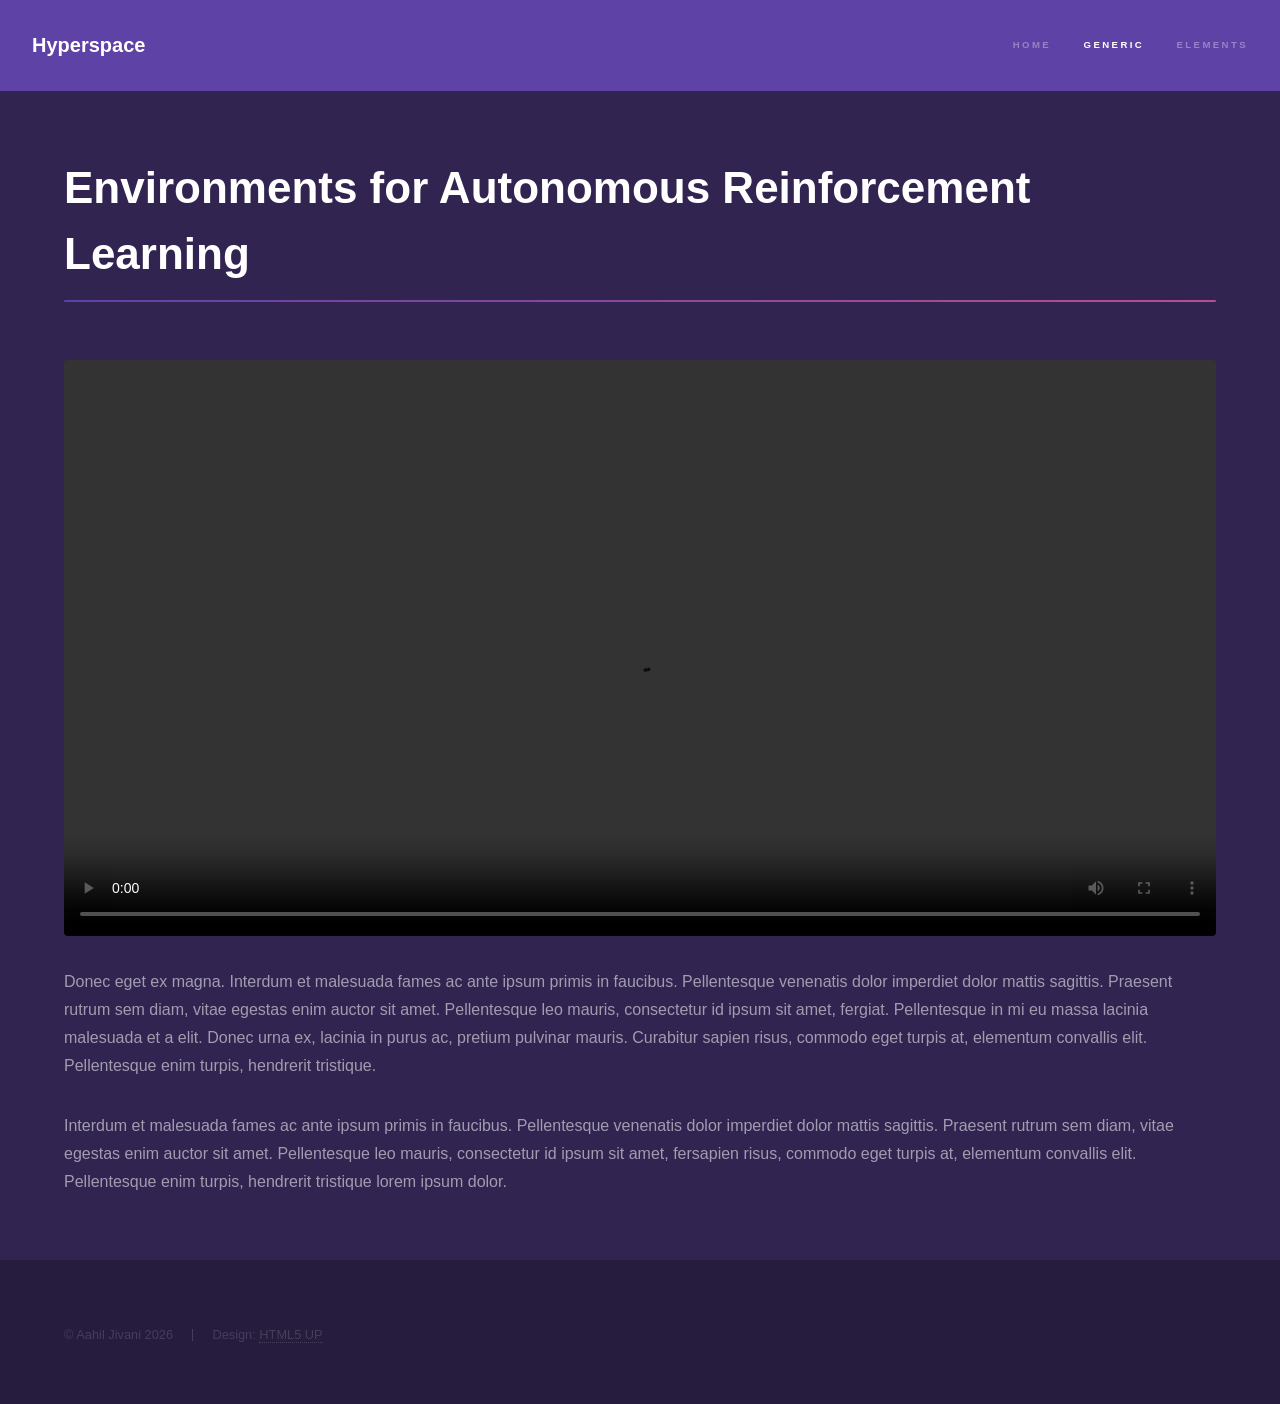
==== commit 665fd6ab: "save" ====
--- a/earl.html
+++ b/earl.html
@@ -45,7 +45,7 @@
 			<footer id="footer" class="wrapper alt">
 				<div class="inner">
 					<ul class="menu">
-						<li>&copy; Untitled. All rights reserved.</li><li>Design: <a href="http://html5up.net">HTML5 UP</a></li>
+						<li>&copy; Aahil Jivani 2026</li><li>Design: <a href="http://html5up.net">HTML5 UP</a></li>
 					</ul>
 				</div>
 			</footer>
